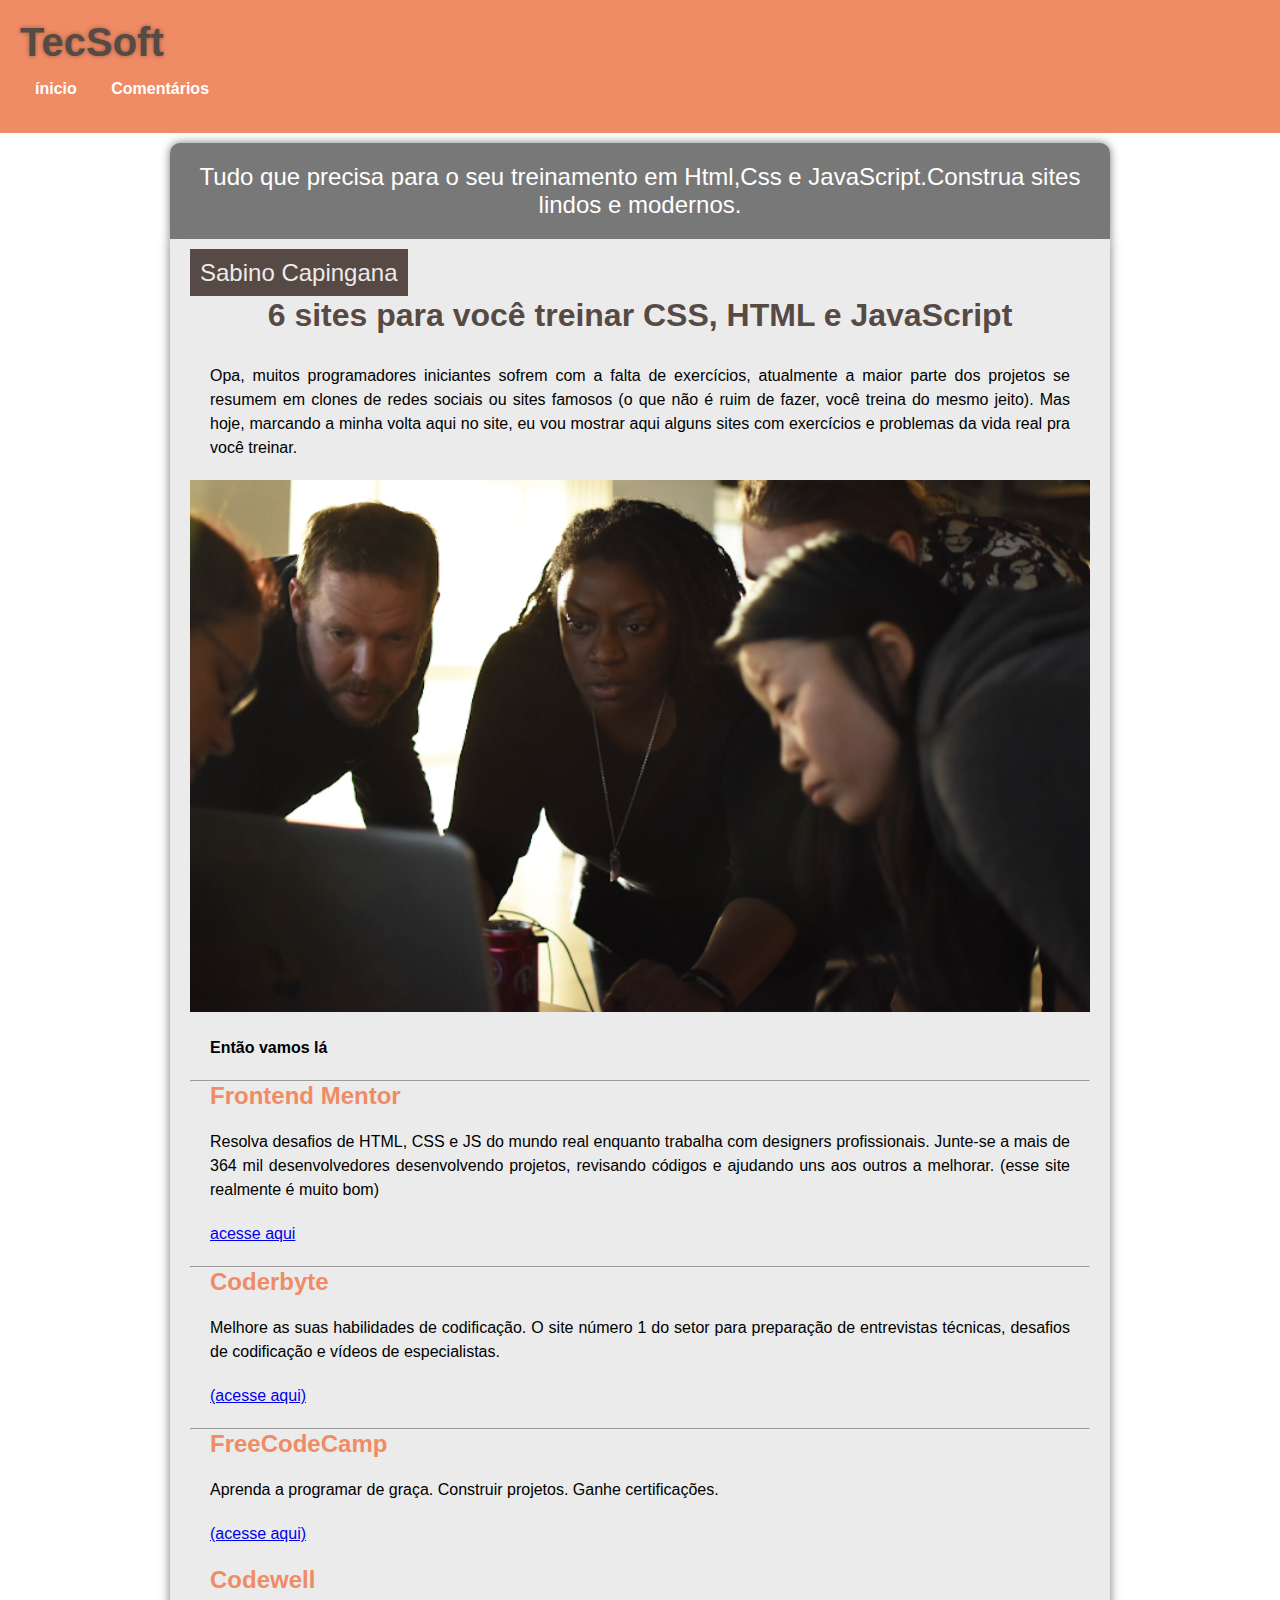
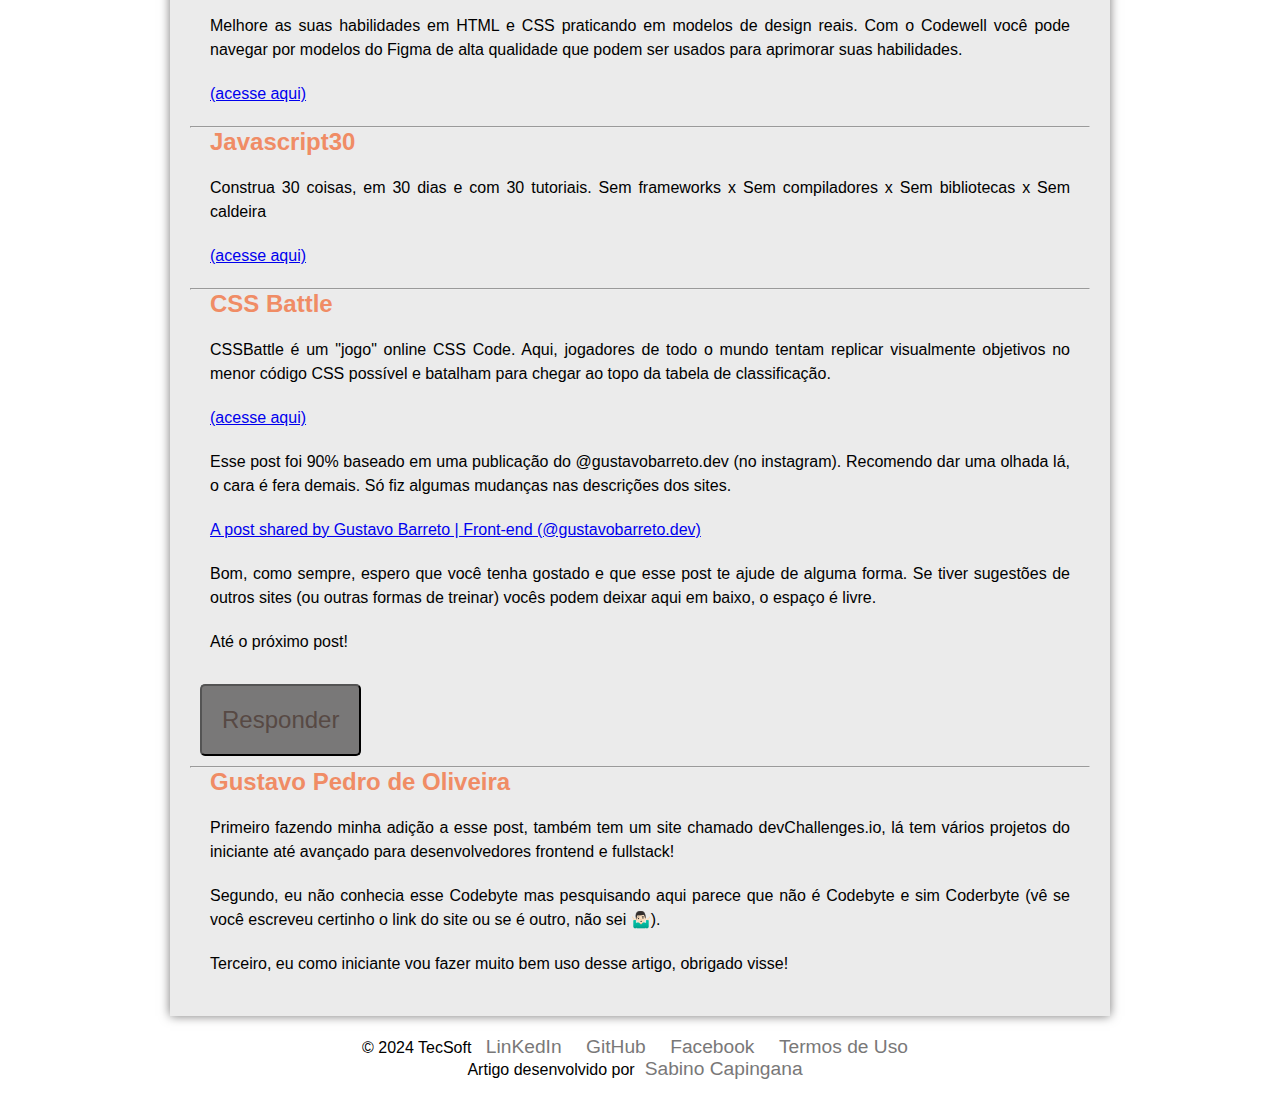
==== index.html @ c1372935 "add Lnkedin link" ====
<!DOCTYPE html>
<html lang="pt-br">
<head>
    <meta charset="UTF-8">
    <meta name="viewport" content="width=device-width, initial-scale=1.0">
    <link rel="stylesheet" href="src/css/estilo.css">
    <link rel="shortcut icon" href="src/icons/Razer-Diamondback-Magma-1.ico" type="image/x-icon">
    <meta name="author" content="Sabino lucamba Capingana">
    <meta name="description" content="Artigo para treinamento de estudos em Html,css e JavaScript">
    <title>TecSoft-Tecnologia</title>
</head>

<body>
    <header>
        <h1>TecSoft</h1>
        <nav class="navigation-header">
            <a href="#">ínicio</a>
            <a href="#">Comentários</a>
        </nav>
    </header>
    <nav class="after-header">
        <p>Tudo que precisa para o seu treinamento em Html,Css e JavaScript.Construa sites lindos e modernos.</p>
    </nav>
    <!-- main -->
  <main>
    <span>Sabino Capingana</span>
    <h1>6 sites para você treinar CSS, HTML e JavaScript</h1>
    <p>Opa, muitos programadores iniciantes sofrem com a falta de exercícios, atualmente a maior parte dos projetos se
        resumem em clones de redes sociais ou sites famosos (o que não é ruim de fazer, você treina do mesmo jeito). Mas
        hoje, marcando a minha volta aqui no site, eu vou mostrar aqui alguns sites com exercícios e problemas da vida
        real pra você treinar.</p>
            <img src="src/img/wide-image-3cb329e8b3cae865be76746fbd069cd2.png" alt="" class="imagem-responsiva">
    <p><strong>Então vamos lá</strong></p>
    <hr>
    <h2>Frontend Mentor</h2>
    <p>Resolva desafios de HTML, CSS e JS do mundo real enquanto trabalha com designers profissionais. Junte-se a mais
        de 364 mil desenvolvedores desenvolvendo projetos, revisando códigos e ajudando uns aos outros a melhorar. (esse
        site realmente é muito bom)</p>

    <p><a href="https://www.frontendmentor.io/">acesse aqui</a></p>
    <hr>
    <h2>Coderbyte</h2>
    <p>Melhore as suas habilidades de codificação. O site número 1 do setor para preparação de entrevistas técnicas,
        desafios de codificação e vídeos de especialistas.</p>

    <p><a href="https://coderbyte.com/">(acesse aqui)</a></p>
    <hr>
    <h2>FreeCodeCamp</h2>
    <p>Aprenda a programar de graça. Construir projetos. Ganhe certificações.</p>

    <p><a href="https://www.freecodecamp.org/">(acesse aqui)</a></p>

    <h2>Codewell</h2>
    <p>Melhore as suas habilidades em HTML e CSS praticando em modelos de design reais. Com o Codewell você pode navegar
        por modelos do Figma de alta qualidade que podem ser usados para aprimorar suas habilidades.</p>

    <p><a href="https://www.codewell.cc/">(acesse aqui)</a></p>
    <hr>
    <h2>Javascript30</h2>
    <p>Construa 30 coisas, em 30 dias e com 30 tutoriais. Sem frameworks x Sem compiladores x Sem bibliotecas x Sem
        caldeira</p>

    <p><a href="https://javascript30.com/">(acesse aqui)</a></p>
    <hr>
    <h2>CSS Battle</h2>
    <p>CSSBattle é um "jogo" online CSS Code. Aqui, jogadores de todo o mundo tentam replicar visualmente objetivos no
        menor código CSS possível e batalham para chegar ao topo da tabela de classificação.</p>

    <p><a href="https://cssbattle.dev/">(acesse aqui)</a></p>
    <p>
        Esse post foi 90% baseado em uma publicação do @gustavobarreto.dev (no instagram). Recomendo dar uma olhada lá,
        o cara é fera demais. Só fiz algumas mudanças nas descrições dos sites.</p>
    <p><a href="#">A post shared by Gustavo Barreto | Front-end (@gustavobarreto.dev)</a></p>

    <p>Bom, como sempre, espero que você tenha gostado e que esse post te ajude de alguma forma. Se tiver sugestões de
        outros sites (ou outras formas de treinar) vocês podem deixar aqui em baixo, o espaço é livre.</p>

    <p>Até o próximo post!</p>

    <button type="button" id="response">Responder</button>
<hr>
    <h2>Gustavo Pedro de Oliveira</h2>
    <p>Primeiro fazendo minha adição a esse post, também tem um site chamado devChallenges.io, lá tem vários projetos do
        iniciante até avançado para desenvolvedores frontend e fullstack!</p>

    <p>Segundo, eu não conhecia esse Codebyte mas pesquisando aqui parece que não é Codebyte e sim Coderbyte (vê se você
        escreveu certinho o link do site ou se é outro, não sei 🤷🏻‍♂️).</p>
    <p>Terceiro, eu como iniciante vou fazer muito bem uso desse artigo, obrigado visse!</p>

  </main>
    <footer>
        <p>&copy; 2024 TecSoft <a href="https://www.linkedin.com/in/sabino-capingana-458482292/">LinKedIn</a>
            <a href="https://github.com/Capingana/" target="_blank">GitHub</a>
            <a href="https://web.facebook.com/capinganaelmagro.griffith/">Facebook</a>
            <a href="#">Termos de Uso</a>
        </p>
        <p>Artigo desenvolvido por<a href="#">Sabino Capingana</a></p>
    </footer>


</body>

</html>
---- src/css/estilo.css ----
* {
  margin: 0%;
  padding: 0%;
}

body{
    font-family: Arial, Helvetica, sans-serif;
   
    background-color: #FFFF;
}

:root {
  --backgroundHeader: #F08C65;
  --backgroundBody: #EBEBEB;
  --backgroundPesquisar: #f3f4f6;
  --fontFamilyPadrao: Arial, Helvetica, sans-serif;
}

/* ============================================================ */
header{
    background-color:  var(--backgroundHeader);
    max-width: 100%;
    min-width: 320px; 
    padding: 20px;
    margin-bottom: 10px;
}

header h1{
  color: #574944;
  font-family: Arial, Helvetica, sans-serif;
  font-size: 2.5em;
  font-weight: bold;
  text-shadow: 0px 0px 5px rgba(0, 0, 0, 0.356);
}

.imagem-responsiva{
  width: 100%;
}
.navigation-header a{
  display: flex;
  display:inline-block;
  font-size: 1em;
  color: #ffff;
}

.navigation-header a{
margin: 5px; 
text-decoration: none;
font-weight: bold;
padding: 10px;
}
.navigation-header a:hover{
  text-decoration: underline;
  transition: 1s;
  color: #574944;
  background-color: #FFFF;
}

.after-header{
  background-color: #797878;
  box-shadow: 0px 0px 10px #797878;
  font-size: 1.5em;
  text-align: center;
  color:#FFFF;
  max-width: 900px;
  min-width: 320px;
  padding: 20px;
  margin: auto;
  border-radius: 10px 10px 0px 0px;
}

main{
  background-color: #EBEBEB;
  box-shadow: 0px 0px 10px #797878;
  max-width: 900px;
  min-width: 320px;
  padding: 20px;
  margin: auto;
}
main span{
  font-size: 1.5em;
  text-decoration: none;
  color: #EBEBEB;
  cursor: pointer;
  background-color: #574944;
  padding: 10px;
}
main h1{
  padding: 10px;
  text-align: center;
  font-size: 2em;
  color: #574944;
  font-family: Arial, Helvetica, sans-serif;
}

main h2{
padding-left: 20px;
  color: #F08C65;
  font-family: Arial, Helvetica, sans-serif;
}
main p{
  text-align: justify;
  line-height: 1.5em;
  margin: 20px;
}

footer{
  text-align: center;
  margin: 20px;
}

footer p a{
  color:#797878;
text-decoration: none;
padding: 10px;
font-size: 1.2em;
}
#response{
  background-color: #797878;
  color: #574944;
  padding: 20px;
  margin: 10px;
  font-size: 1.5em;
  border-radius: 5px;
}
#response:hover{
background-color: #574944;
color: #EBEBEB;
cursor: pointer;
}
footer p a:hover{
  color:#F08C65;
text-decoration: underline;

}
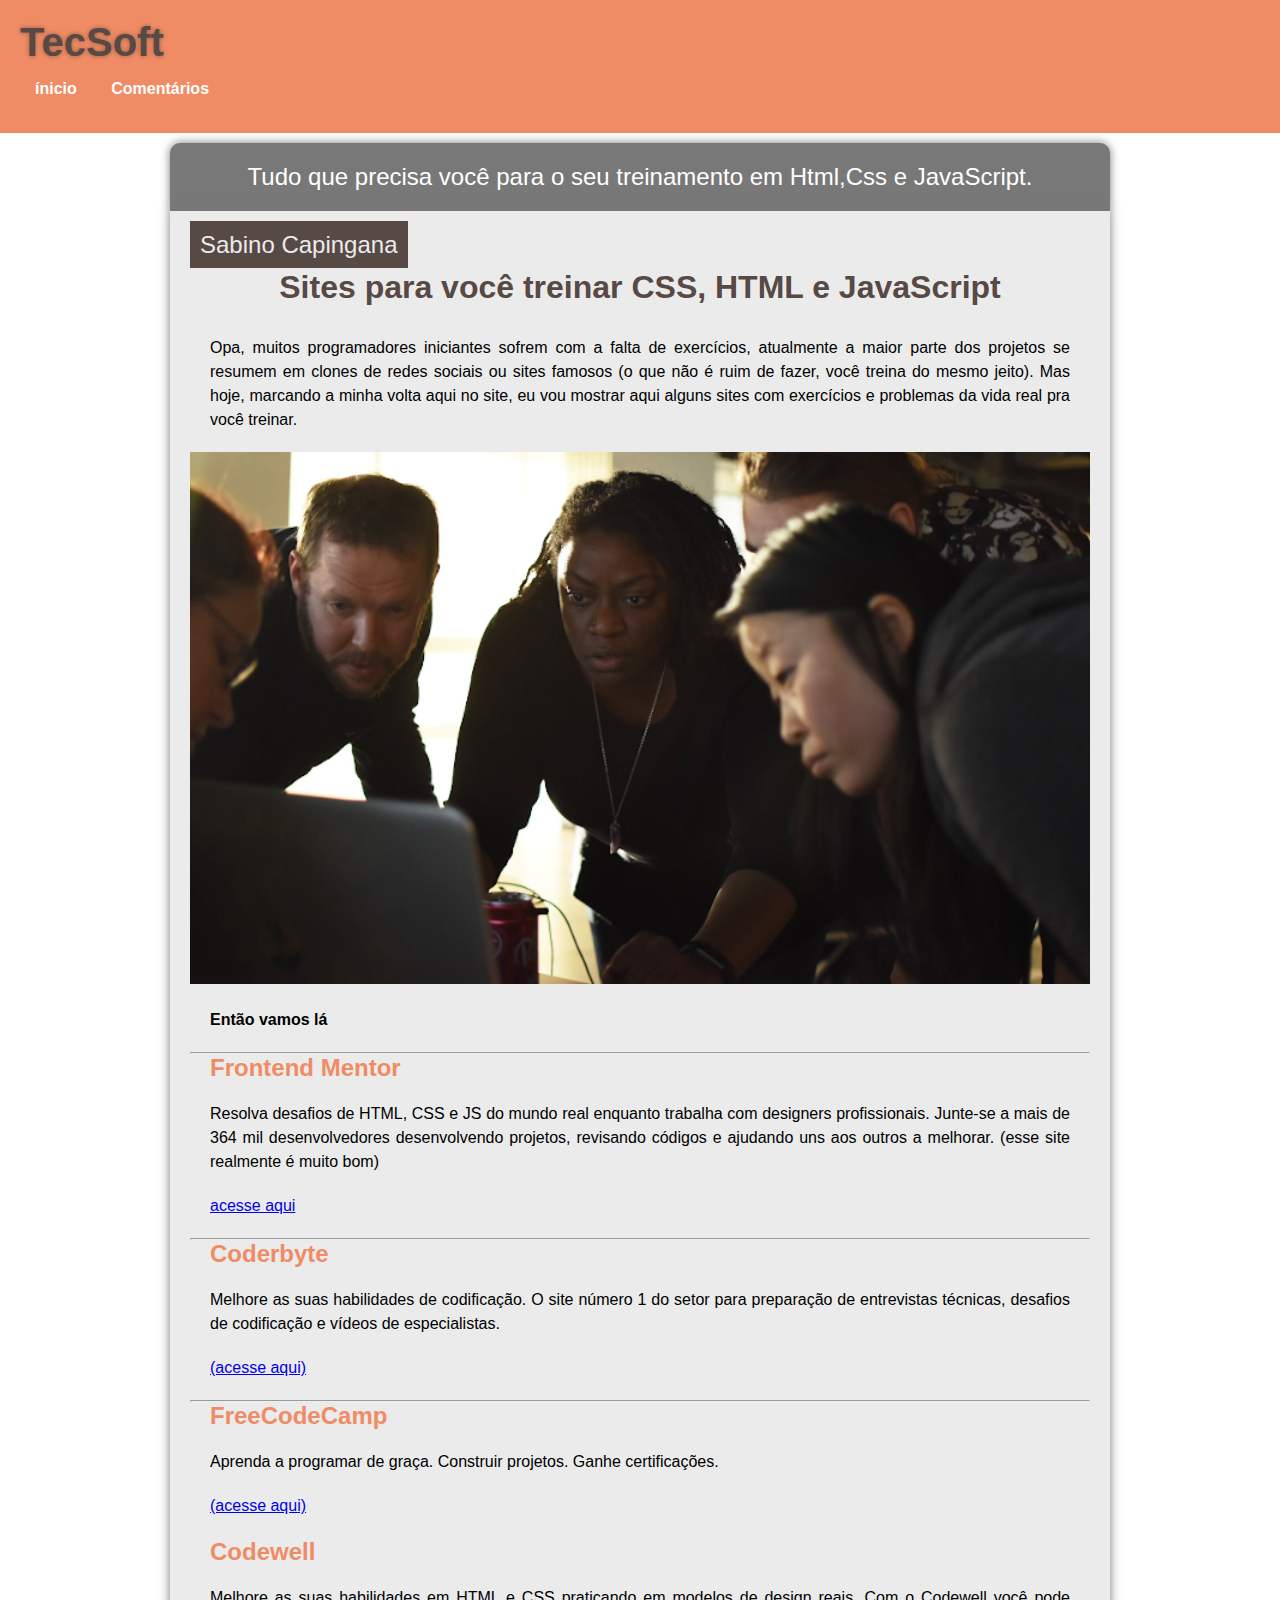
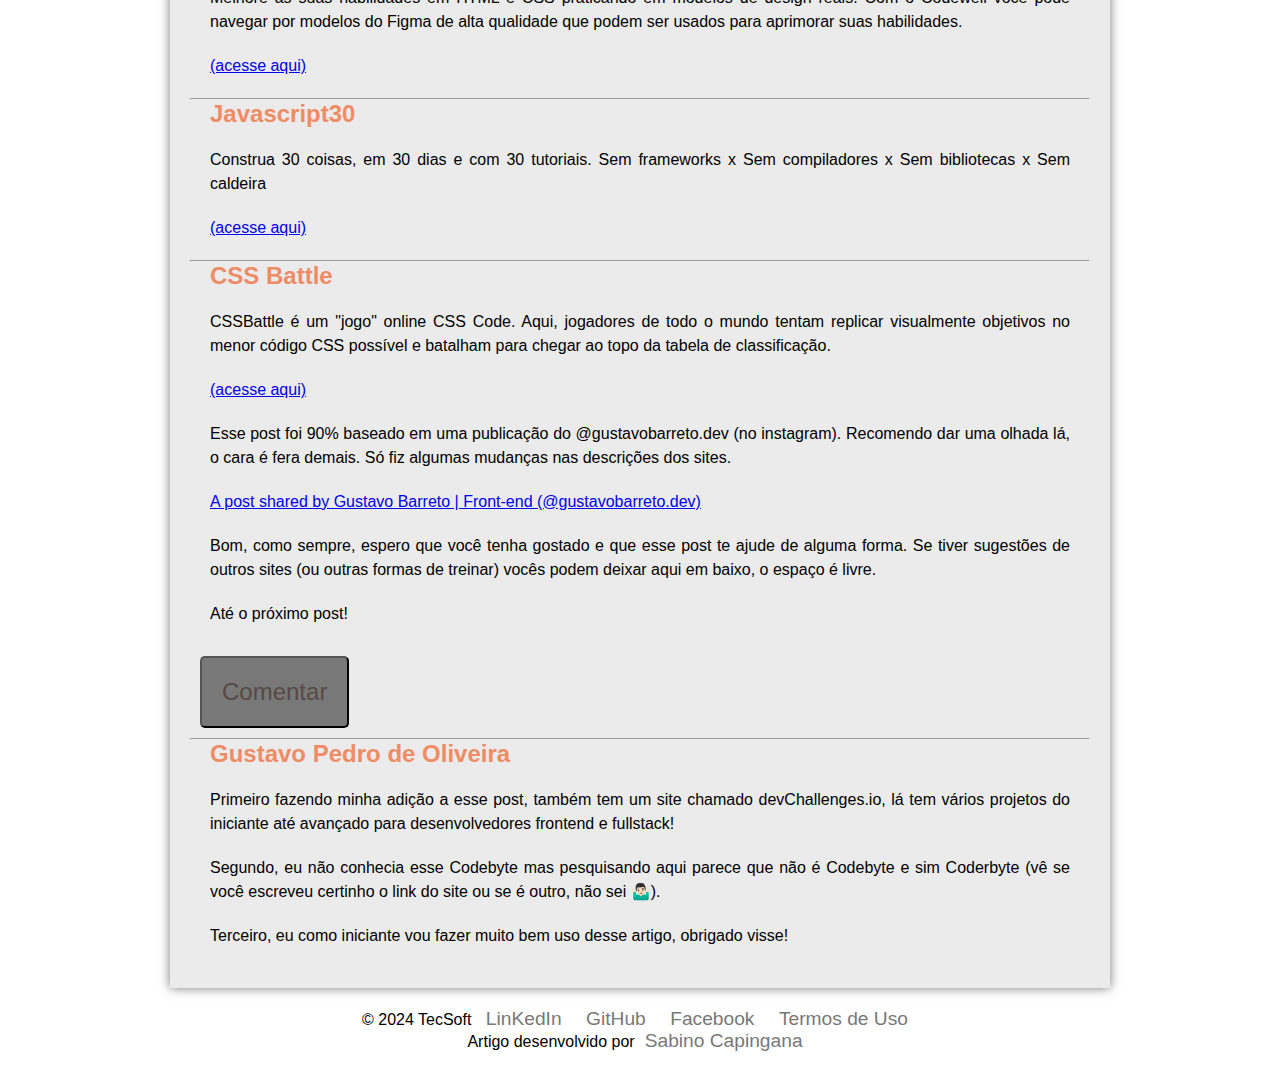
==== commit bdc0c6eb: "ok" ====
--- a/index.html
+++ b/index.html
@@ -19,12 +19,12 @@
         </nav>
     </header>
     <nav class="after-header">
-        <p>Tudo que precisa para o seu treinamento em Html,Css e JavaScript.Construa sites lindos e modernos.</p>
+        <p>Tudo que precisa você para o seu treinamento em Html,Css e JavaScript.</p>
     </nav>
     <!-- main -->
   <main>
     <span>Sabino Capingana</span>
-    <h1>6 sites para você treinar CSS, HTML e JavaScript</h1>
+    <h1>Sites para você treinar CSS, HTML e JavaScript</h1>
     <p>Opa, muitos programadores iniciantes sofrem com a falta de exercícios, atualmente a maior parte dos projetos se
         resumem em clones de redes sociais ou sites famosos (o que não é ruim de fazer, você treina do mesmo jeito). Mas
         hoje, marcando a minha volta aqui no site, eu vou mostrar aqui alguns sites com exercícios e problemas da vida
@@ -77,7 +77,7 @@
 
     <p>Até o próximo post!</p>
 
-    <button type="button" id="response">Responder</button>
+    <button type="button" id="response">Comentar</button>
 <hr>
     <h2>Gustavo Pedro de Oliveira</h2>
     <p>Primeiro fazendo minha adição a esse post, também tem um site chamado devChallenges.io, lá tem vários projetos do
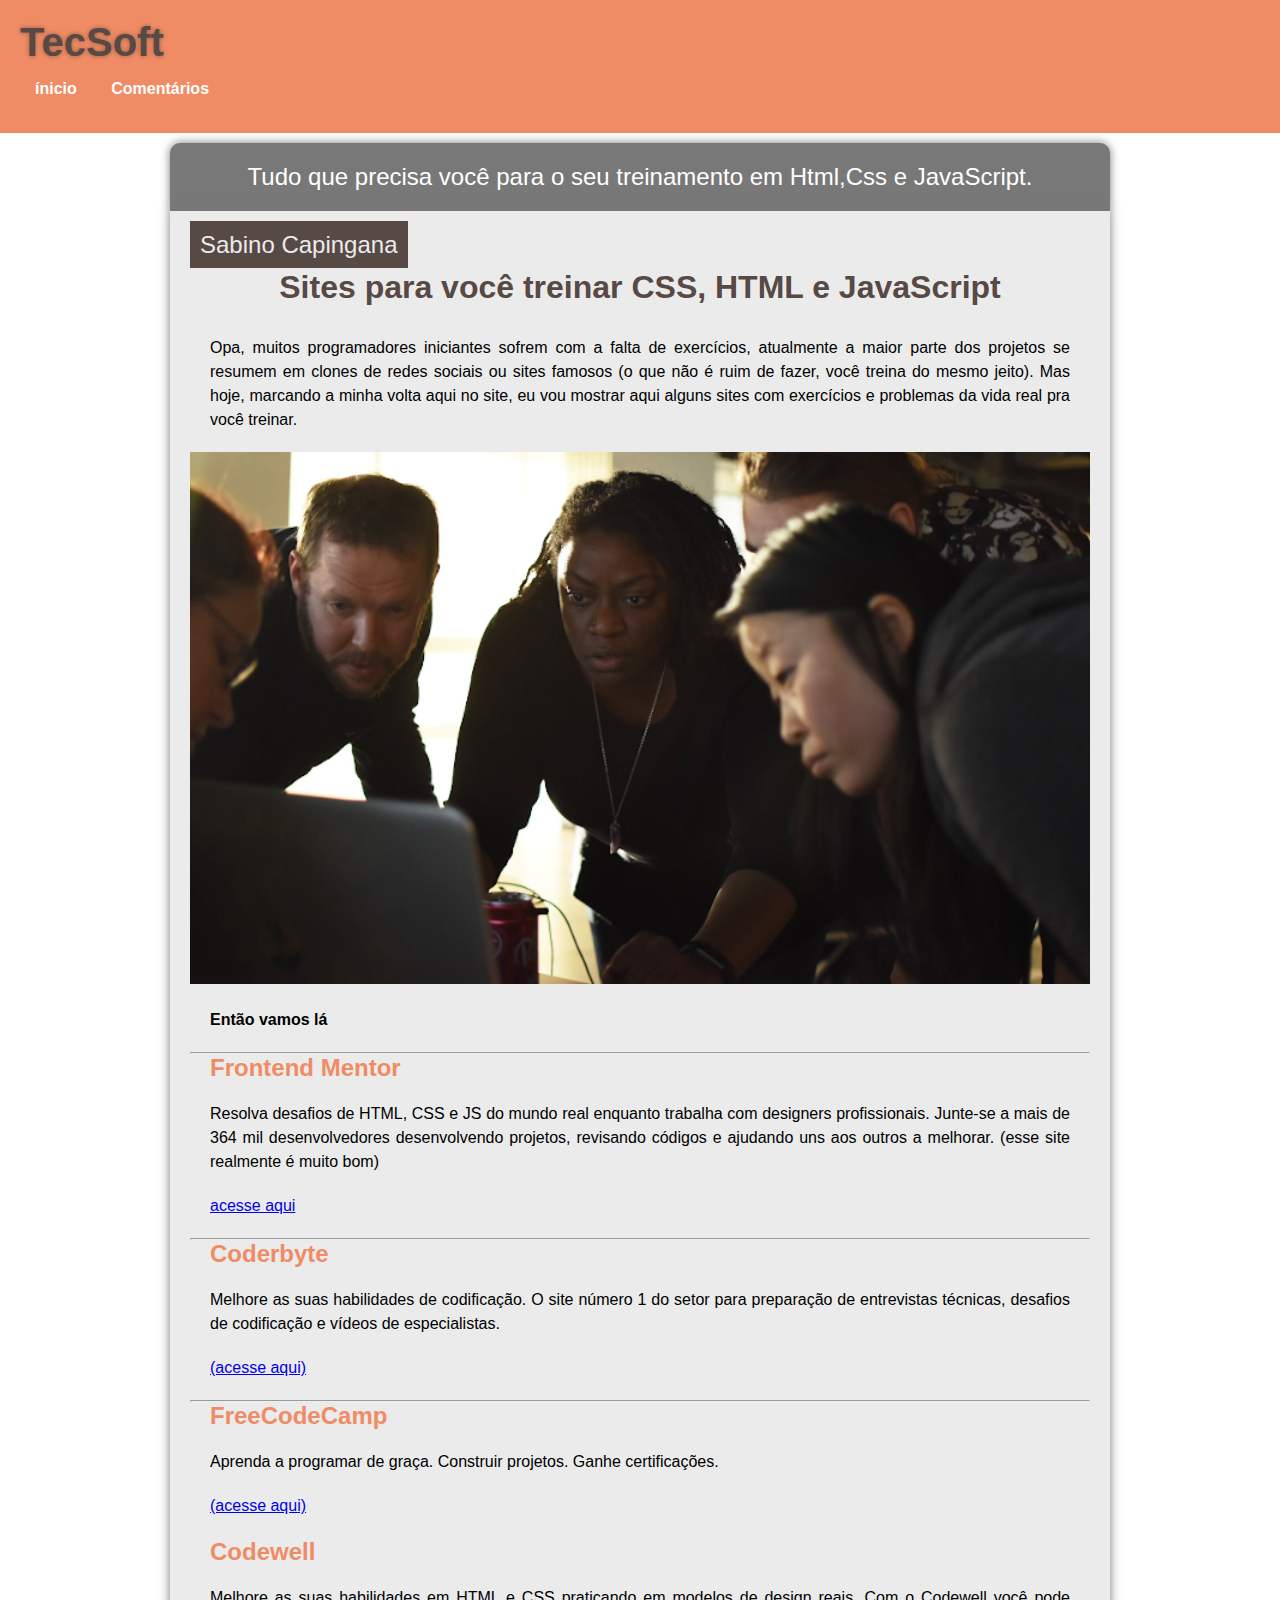
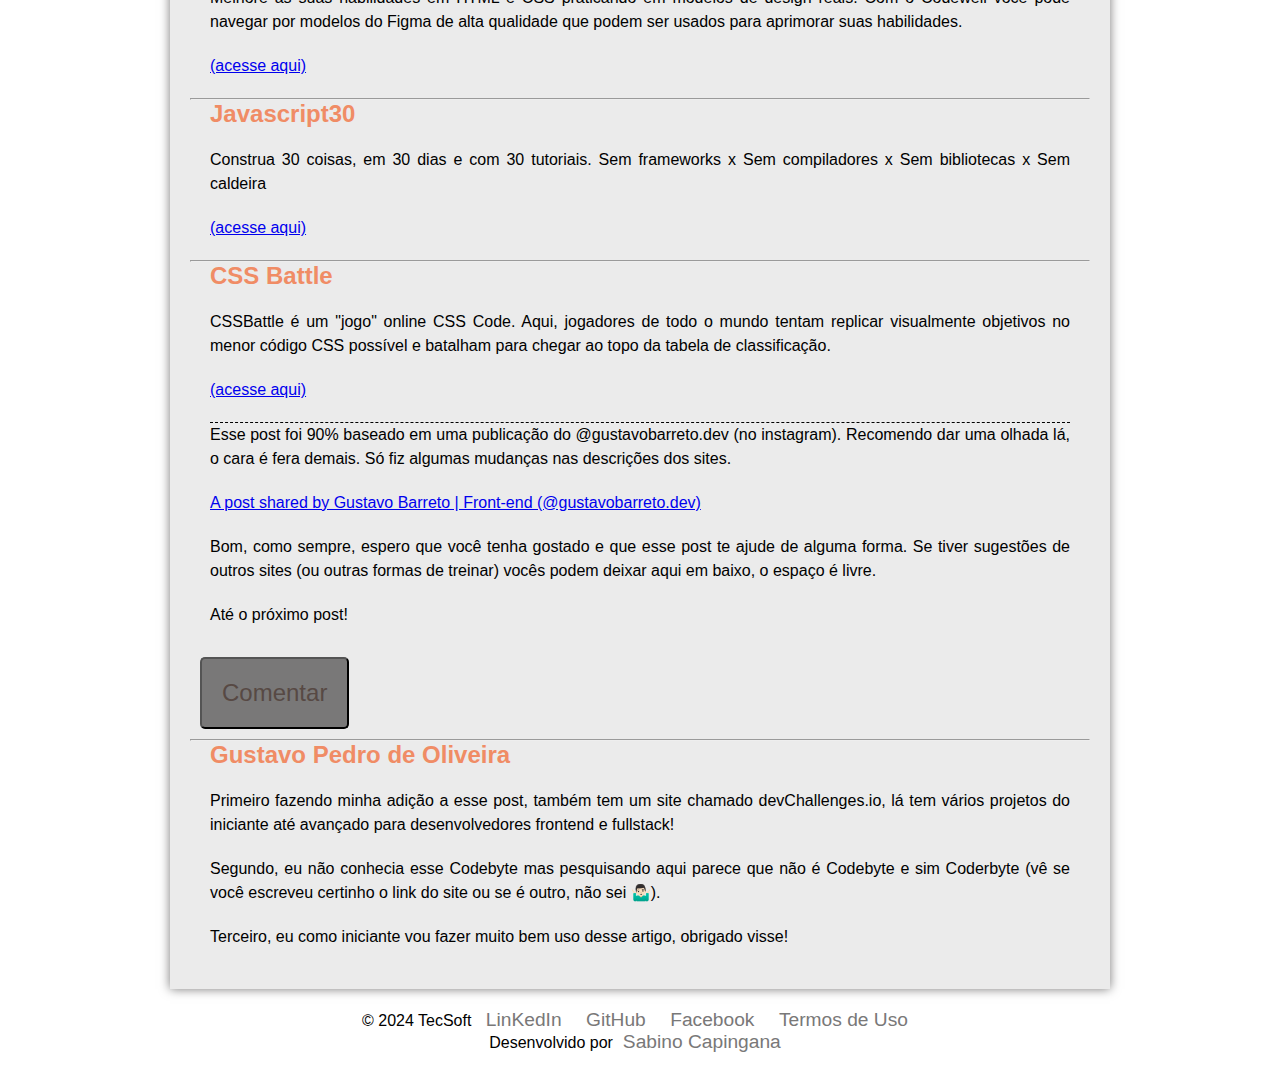
==== commit e2d21611: "update final do post" ====
--- a/index.html
+++ b/index.html
@@ -67,7 +67,7 @@
         menor código CSS possível e batalham para chegar ao topo da tabela de classificação.</p>
 
     <p><a href="https://cssbattle.dev/">(acesse aqui)</a></p>
-    <p>
+    <p id="post">
         Esse post foi 90% baseado em uma publicação do @gustavobarreto.dev (no instagram). Recomendo dar uma olhada lá,
         o cara é fera demais. Só fiz algumas mudanças nas descrições dos sites.</p>
     <p><a href="#">A post shared by Gustavo Barreto | Front-end (@gustavobarreto.dev)</a></p>
@@ -94,7 +94,7 @@
             <a href="https://web.facebook.com/capinganaelmagro.griffith/">Facebook</a>
             <a href="#">Termos de Uso</a>
         </p>
-        <p>Artigo desenvolvido por<a href="#">Sabino Capingana</a></p>
+        <p>Desenvolvido por<a href="#">Sabino Capingana</a></p>
     </footer>
 
 
--- a/src/css/estilo.css
+++ b/src/css/estilo.css
@@ -32,9 +32,13 @@
   font-weight: bold;
   text-shadow: 0px 0px 5px rgba(0, 0, 0, 0.356);
 }
+#post{
+  border-top: 1px dashed black;
+}
 
 .imagem-responsiva{
   width: 100%;
+ 
 }
 .navigation-header a{
   display: flex;
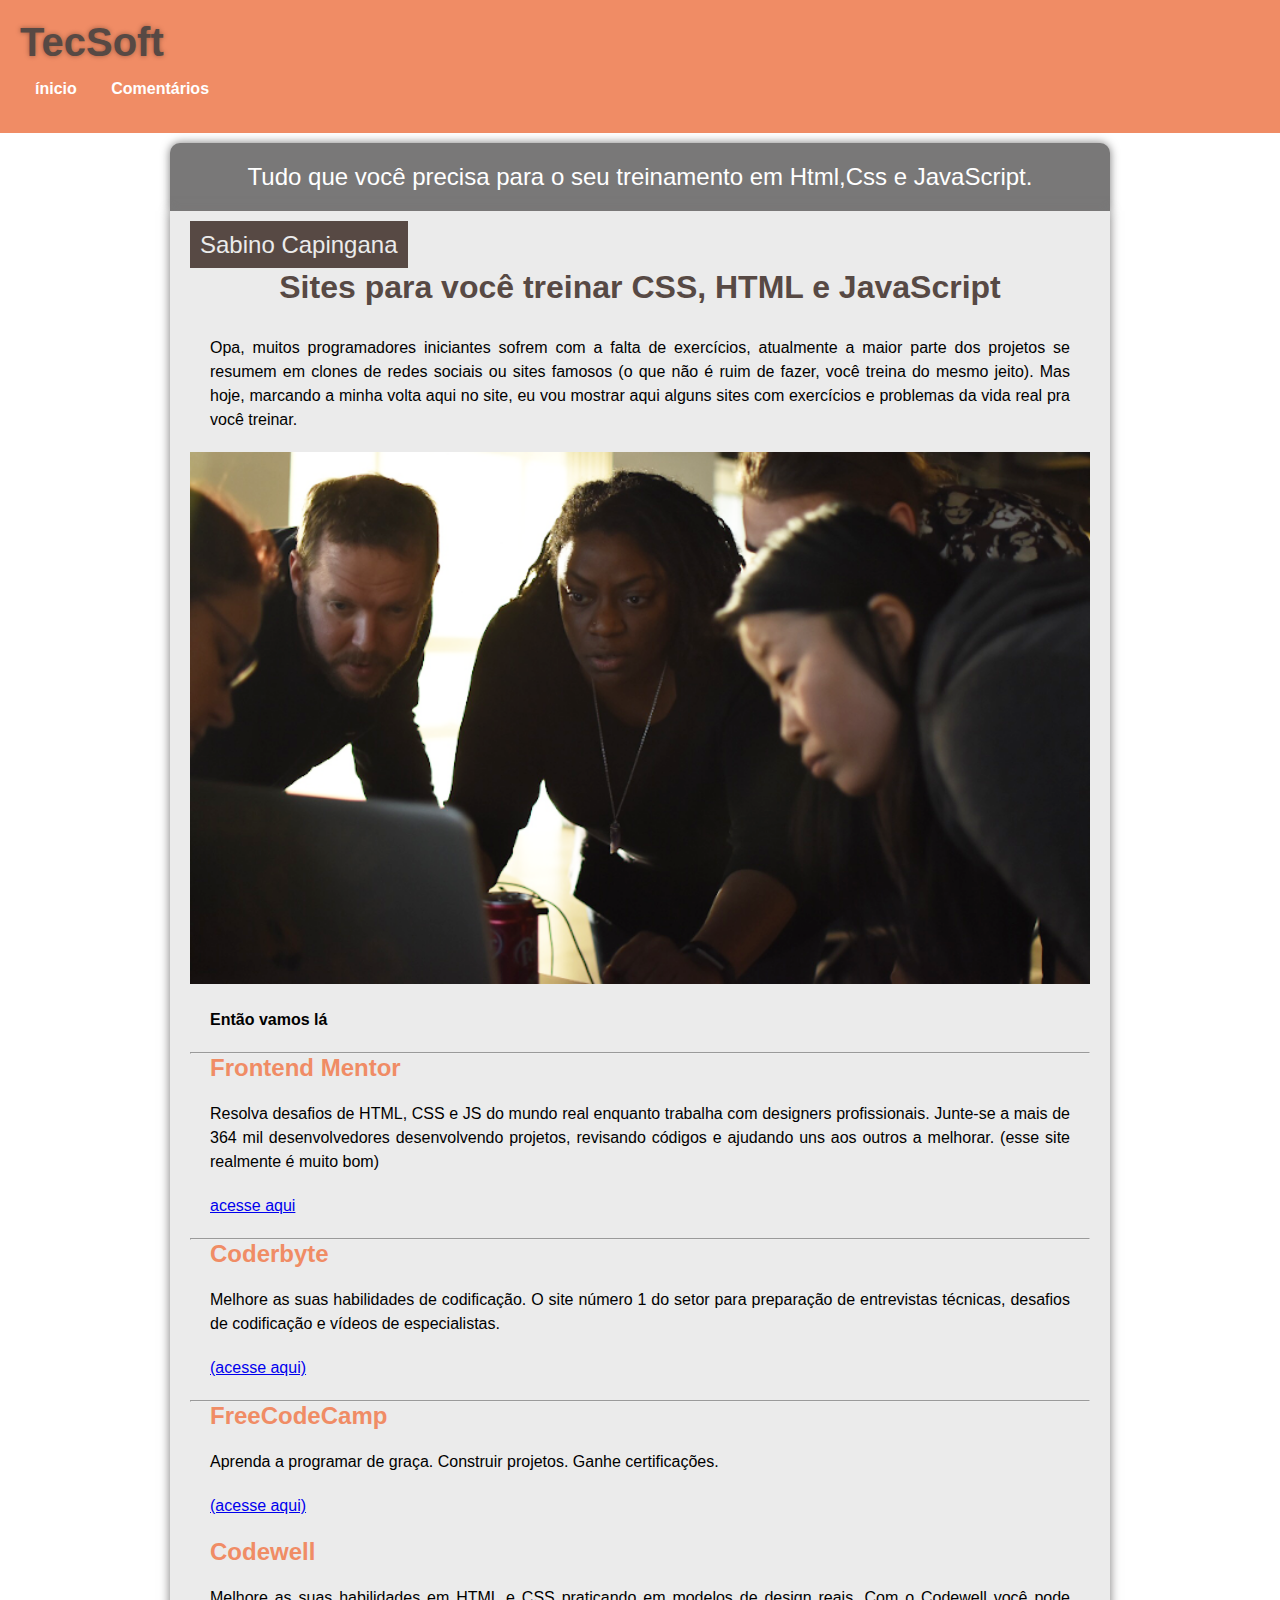
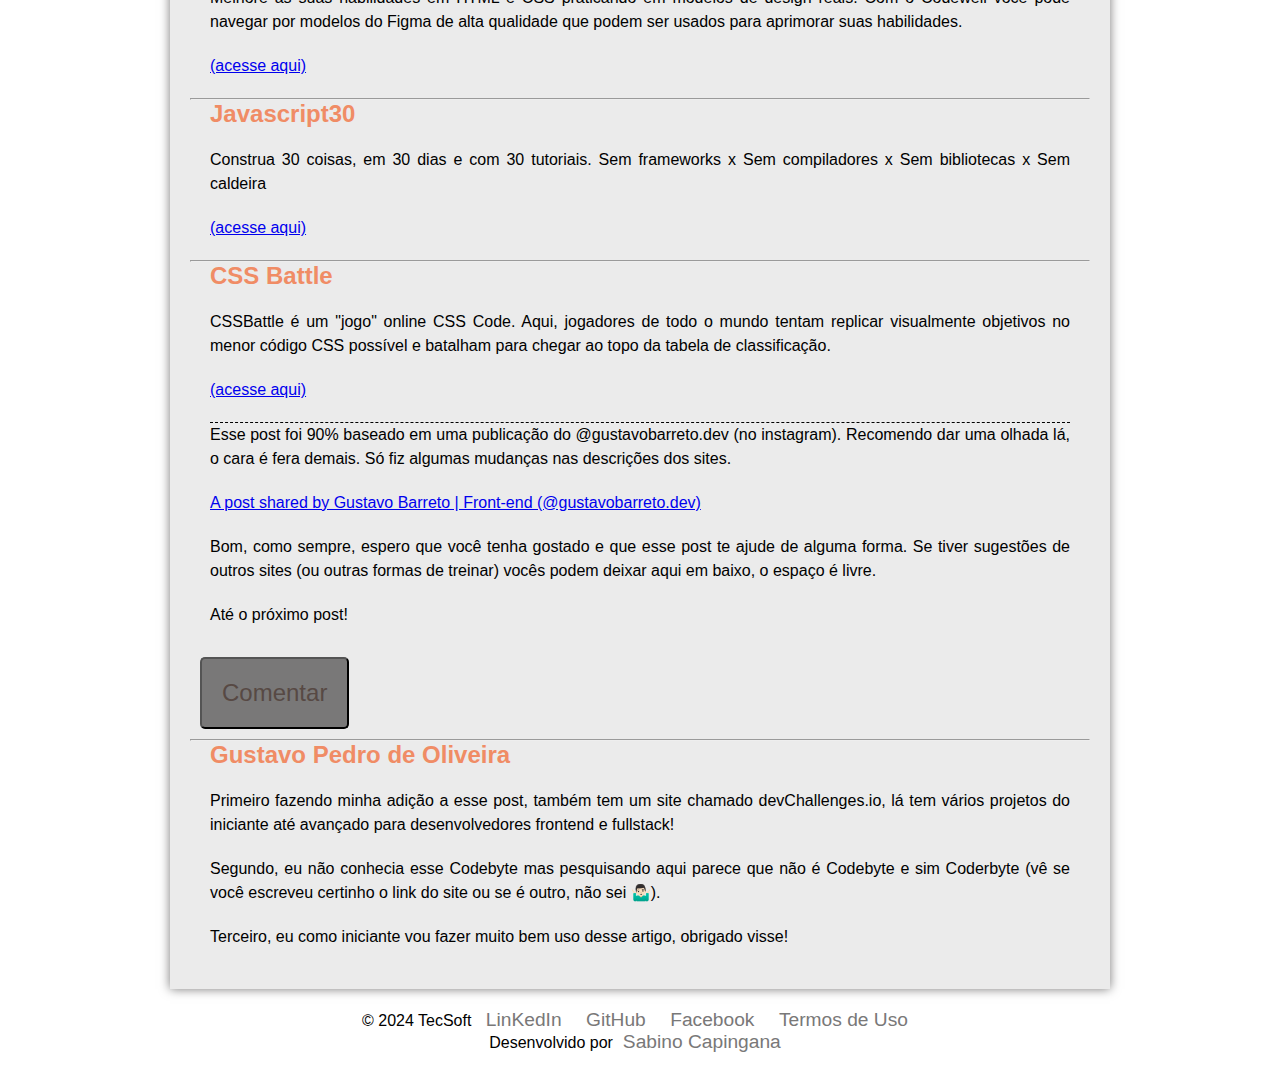
==== commit bb30fa9c: "update" ====
--- a/index.html
+++ b/index.html
@@ -19,7 +19,7 @@
         </nav>
     </header>
     <nav class="after-header">
-        <p>Tudo que precisa você para o seu treinamento em Html,Css e JavaScript.</p>
+        <p>Tudo que você precisa  para o seu treinamento em Html,Css e JavaScript.</p>
     </nav>
     <!-- main -->
   <main>
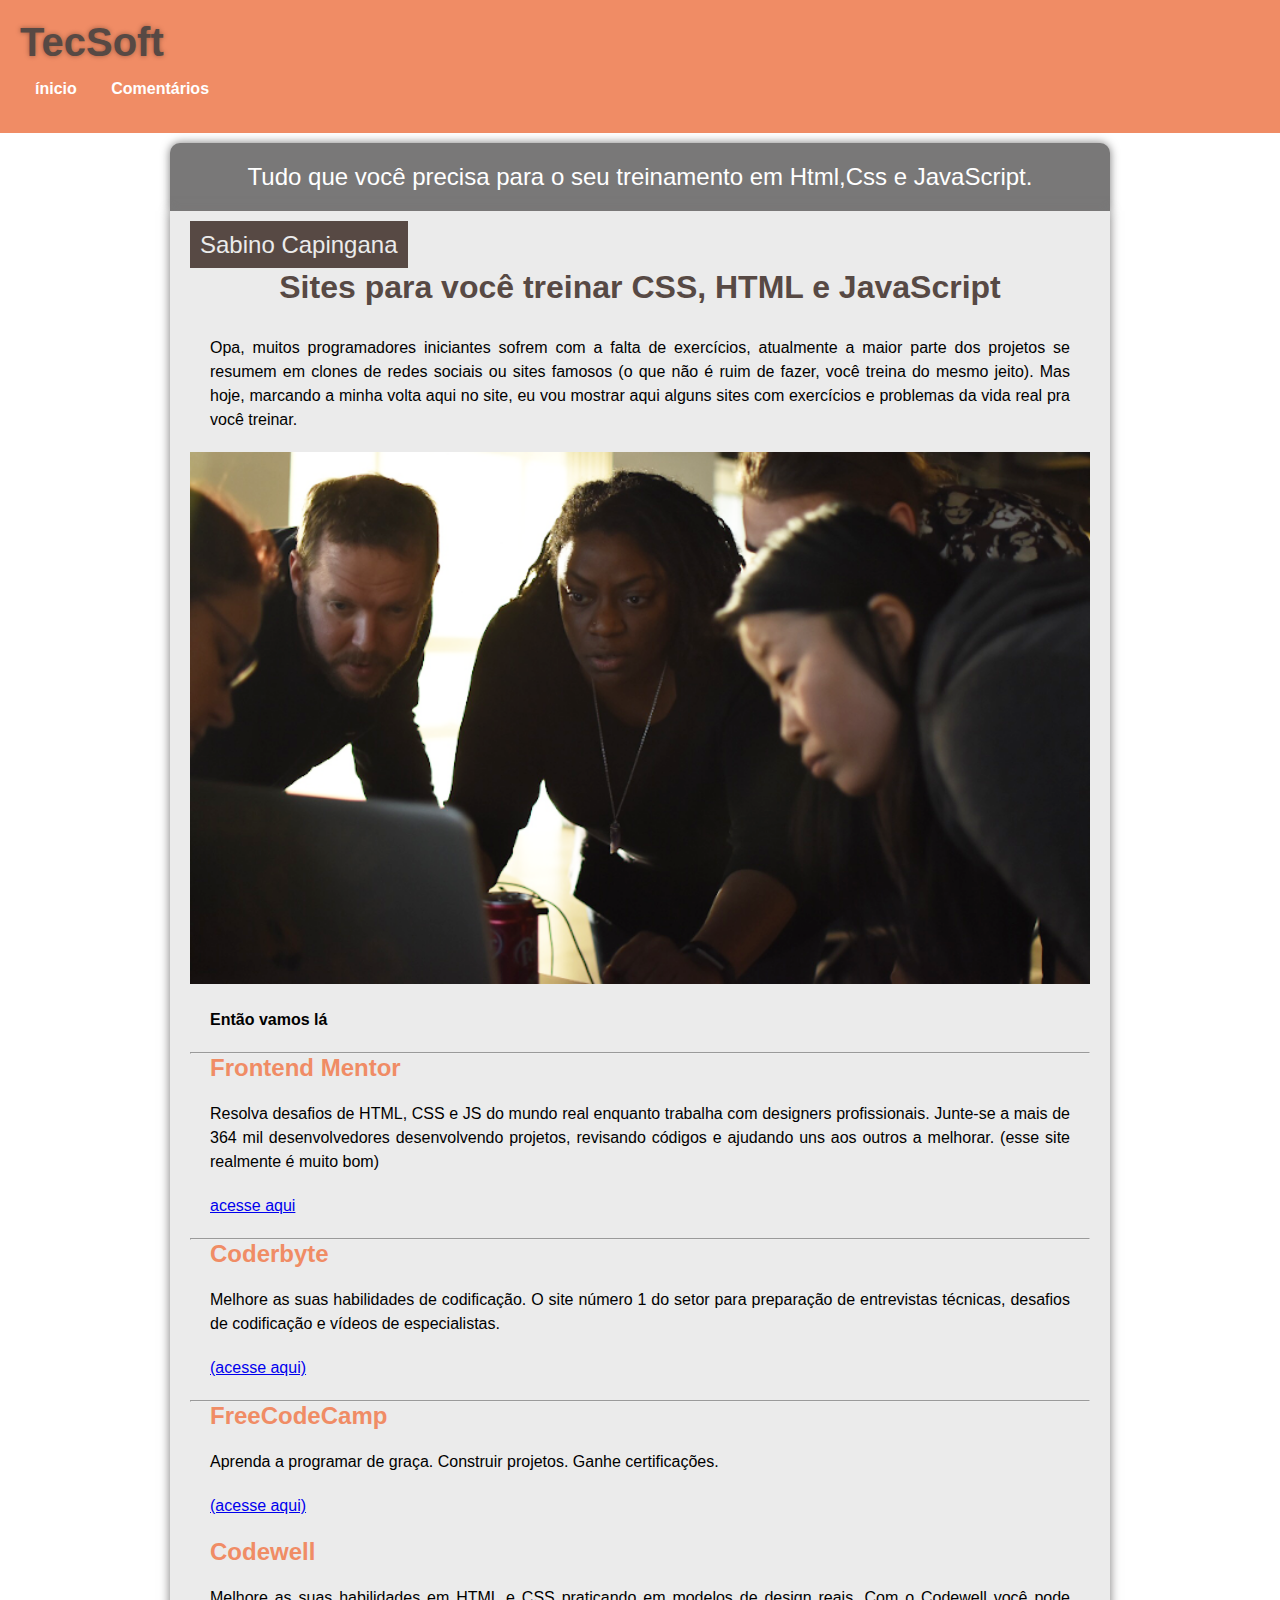
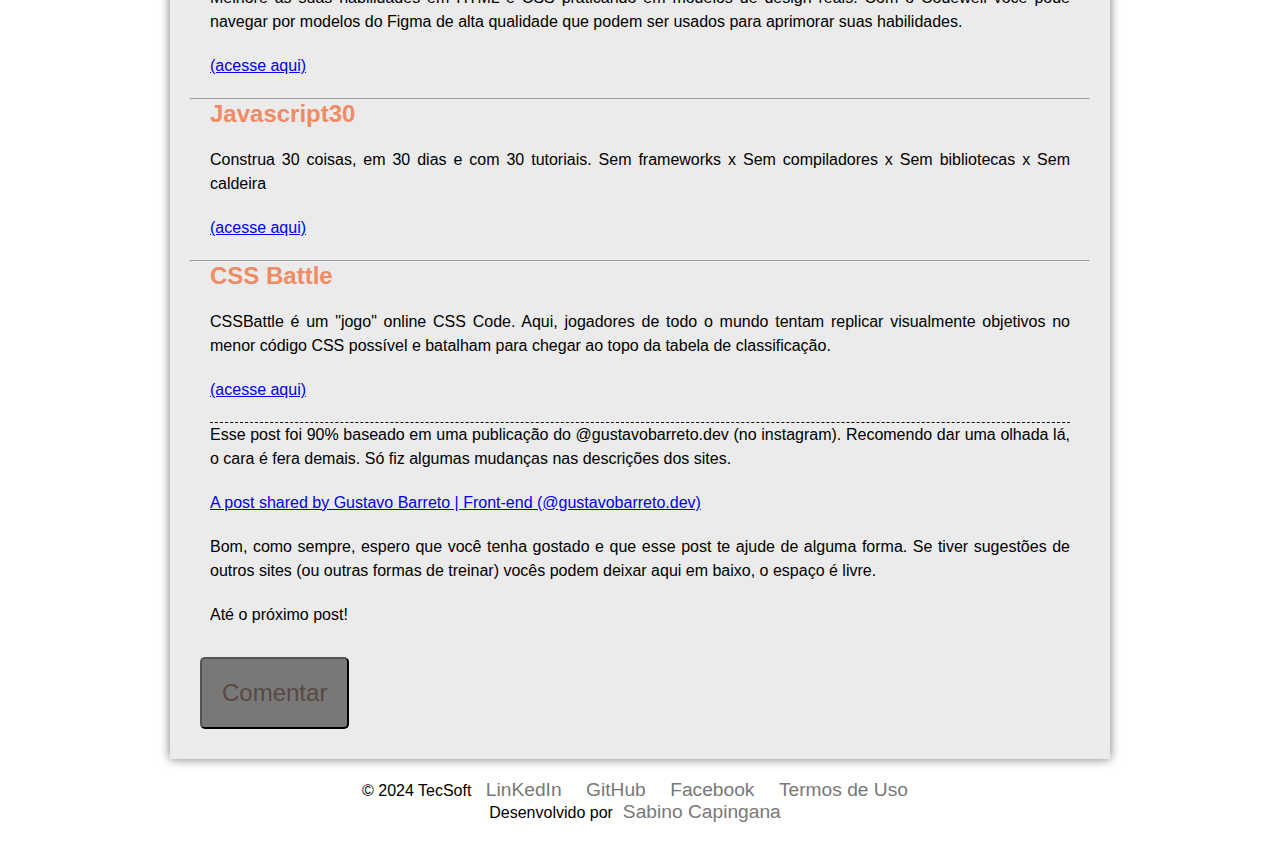
==== commit d5899d1c: "renomear comentario" ====
--- a/index.html
+++ b/index.html
@@ -78,14 +78,14 @@
     <p>Até o próximo post!</p>
 
     <button type="button" id="response">Comentar</button>
-<hr>
+<!-- <hr>
     <h2>Gustavo Pedro de Oliveira</h2>
     <p>Primeiro fazendo minha adição a esse post, também tem um site chamado devChallenges.io, lá tem vários projetos do
         iniciante até avançado para desenvolvedores frontend e fullstack!</p>
 
     <p>Segundo, eu não conhecia esse Codebyte mas pesquisando aqui parece que não é Codebyte e sim Coderbyte (vê se você
         escreveu certinho o link do site ou se é outro, não sei 🤷🏻‍♂️).</p>
-    <p>Terceiro, eu como iniciante vou fazer muito bem uso desse artigo, obrigado visse!</p>
+    <p>Terceiro, eu como iniciante vou fazer muito bem uso desse artigo, obrigado visse!</p> -->
 
   </main>
     <footer>
@@ -96,8 +96,6 @@
         </p>
         <p>Desenvolvido por<a href="#">Sabino Capingana</a></p>
     </footer>
-
-
 </body>
 
 </html>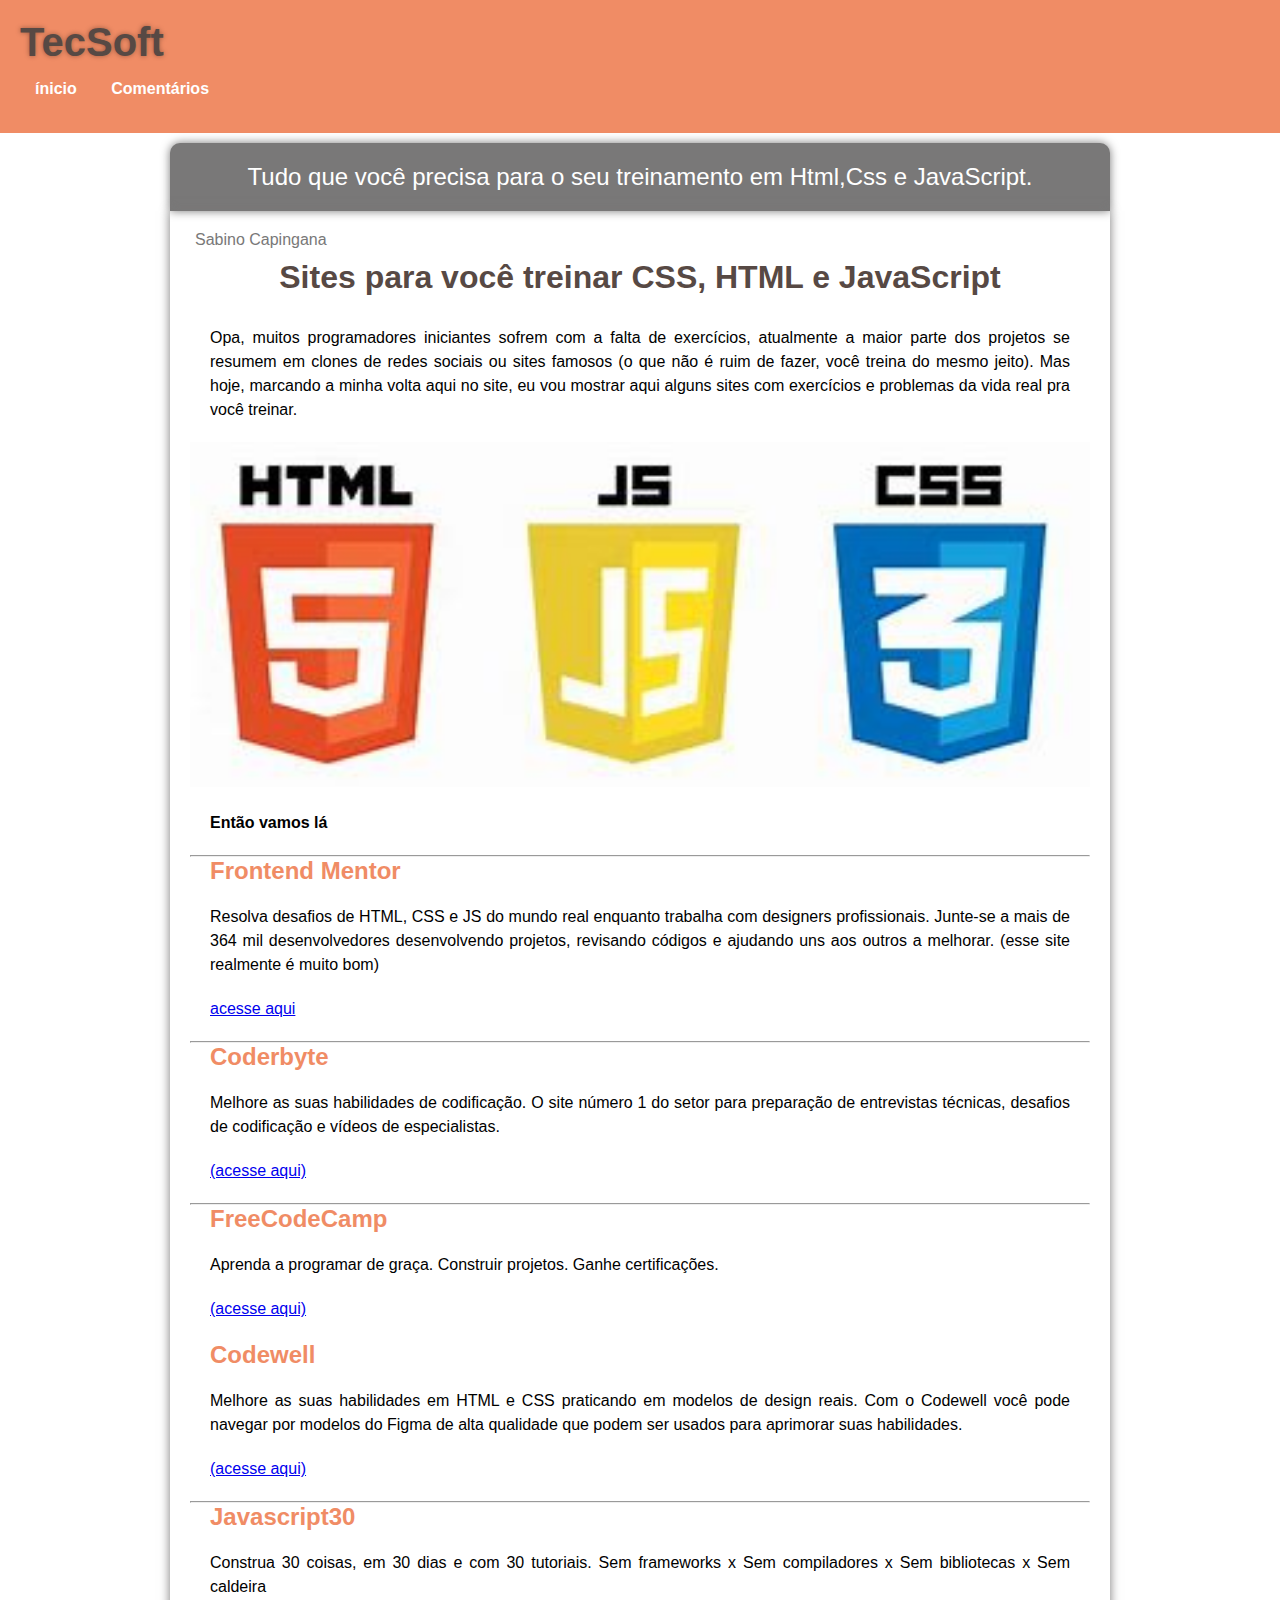
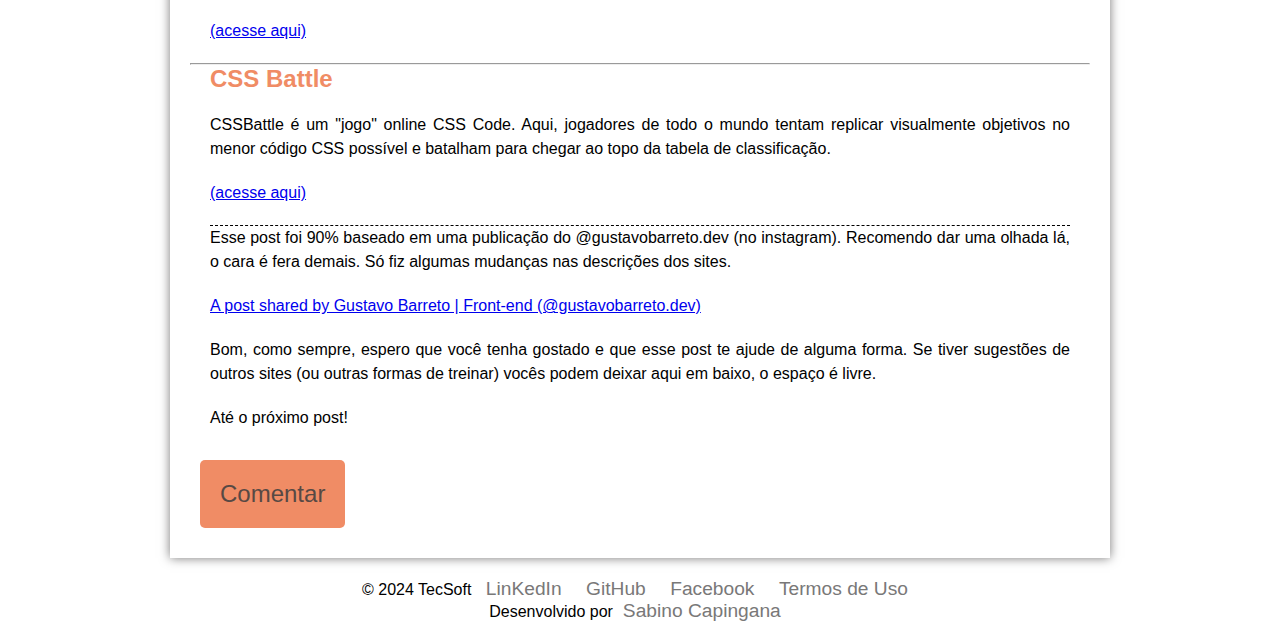
==== commit e8489f8a: "alterado tudo" ====
--- a/index.html
+++ b/index.html
@@ -14,7 +14,7 @@
     <header>
         <h1>TecSoft</h1>
         <nav class="navigation-header">
-            <a href="#">ínicio</a>
+            <a href="index.html">ínicio</a>
             <a href="#">Comentários</a>
         </nav>
     </header>
@@ -29,7 +29,7 @@
         resumem em clones de redes sociais ou sites famosos (o que não é ruim de fazer, você treina do mesmo jeito). Mas
         hoje, marcando a minha volta aqui no site, eu vou mostrar aqui alguns sites com exercícios e problemas da vida
         real pra você treinar.</p>
-            <img src="src/img/wide-image-3cb329e8b3cae865be76746fbd069cd2.png" alt="" class="imagem-responsiva">
+            <img src="src/img/tml.jpeg" alt="" class="imagem-responsiva">
     <p><strong>Então vamos lá</strong></p>
     <hr>
     <h2>Frontend Mentor</h2>
@@ -77,7 +77,9 @@
 
     <p>Até o próximo post!</p>
 
-    <button type="button" id="response">Comentar</button>
+    <a href="src/pages/comentario.html"><button type="button" id="response">Comentar</button></a>
+
+    <!-- Aqui vai aparecer comentários dos visitantes -->
 <!-- <hr>
     <h2>Gustavo Pedro de Oliveira</h2>
     <p>Primeiro fazendo minha adição a esse post, também tem um site chamado devChallenges.io, lá tem vários projetos do
--- a/src/css/estilo.css
+++ b/src/css/estilo.css
@@ -35,7 +35,54 @@
 #post{
   border-top: 1px dashed black;
 }
+.coment-main{
+  max-width: 500px;
+  min-width: 200px;
+}
+.after-header-coment{
+  background-color: #797878;
+  box-shadow: 0px 0px 10px #797878;
+  font-size: 1.5em;
+  text-align: center;
+  color:#FFFF;
+  max-width: 500px;
+  min-width: 200px;
+  padding: 20px;
+  margin: auto;
+  border-radius: 10px 10px 0px 0px;
+}
+input{
+  max-width: 900px;
+  min-width: 200px;
+  border: 1px solid #797878;
+  display: inline-block;
+  padding: 20px;
+  border-radius: 5px;
+ 
+}
+#btn-coment{
+  background-color: #797878;
+  color: #F08C65;
+  font-size: 1.5em;
+ 
+}
+#btn-coment:hover{
+  background-color: #F08C65;
+  color: #EBEBEB;
+  cursor: pointer;
+}
 
+textarea{
+  border-radius: 5px;
+  border: 5px;
+  max-width: 900px;
+  min-width: 320px;
+  margin-top: 10px;
+  margin-bottom: 10px;
+  border: 1px solid #797878;
+  display: block;
+
+}
 .imagem-responsiva{
   width: 100%;
  
@@ -74,7 +121,7 @@
 }
 
 main{
-  background-color: #EBEBEB;
+
   box-shadow: 0px 0px 10px #797878;
   max-width: 900px;
   min-width: 320px;
@@ -82,12 +129,11 @@
   margin: auto;
 }
 main span{
-  font-size: 1.5em;
+  font-size: 1em;
   text-decoration: none;
-  color: #EBEBEB;
+  color:  #797878;
   cursor: pointer;
-  background-color: #574944;
-  padding: 10px;
+  padding: 5px;
 }
 main h1{
   padding: 10px;
@@ -120,17 +166,19 @@
 font-size: 1.2em;
 }
 #response{
-  background-color: #797878;
+  background-color:#F08C65;
   color: #574944;
   padding: 20px;
   margin: 10px;
   font-size: 1.5em;
+  border: none;
   border-radius: 5px;
 }
 #response:hover{
 background-color: #574944;
 color: #EBEBEB;
 cursor: pointer;
+transition: 1s;
 }
 footer p a:hover{
   color:#F08C65;
